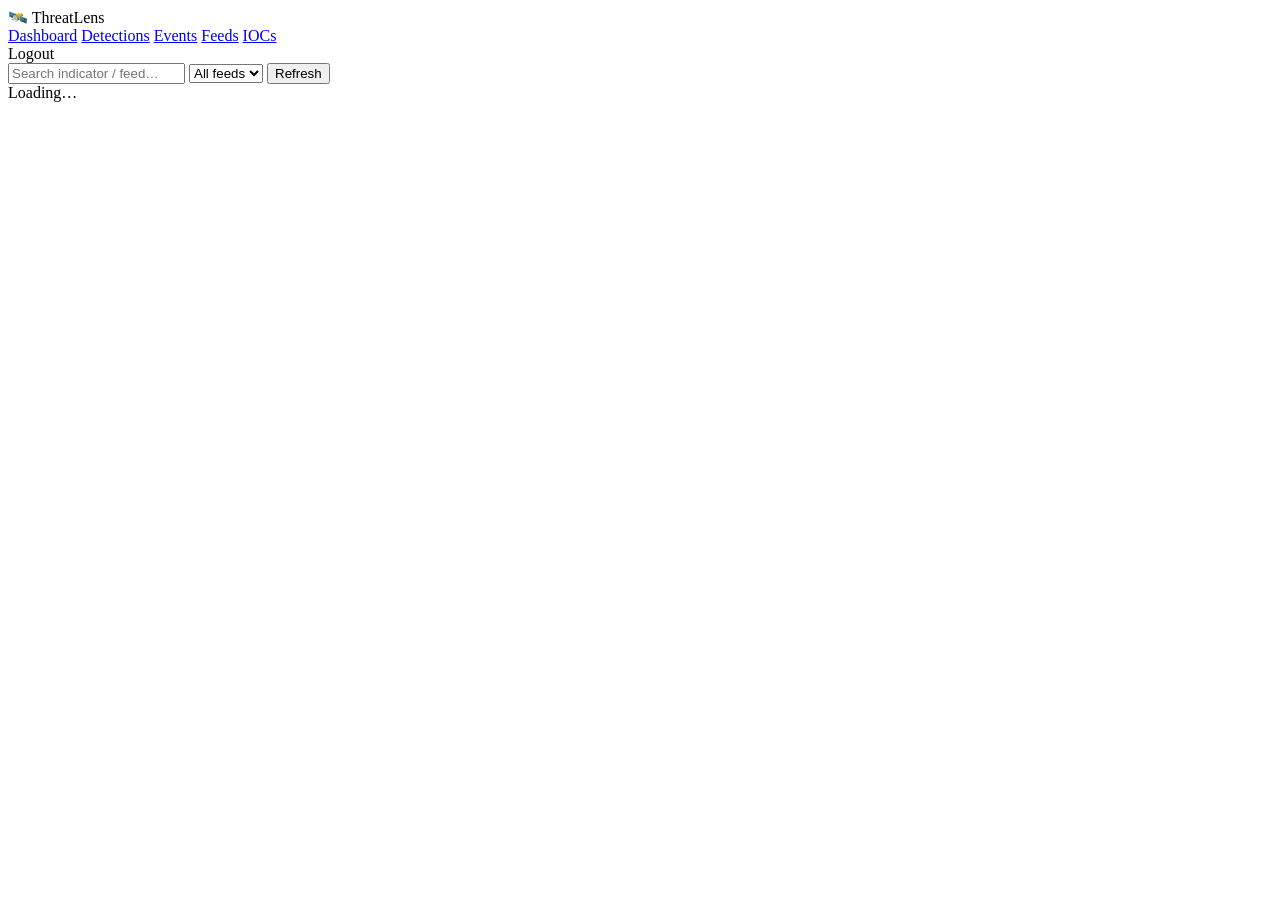
==== api/static/detections.html @ 1c1c3eca "Initial public release: UDM syslog → threat-intel detection platform (collector/intel/api/postgres, " ====
<!DOCTYPE html>
<html lang="en">
<head>
<meta charset="utf-8">
<meta name="viewport" content="width=device-width, initial-scale=1">
<title>ThreatLens — Detections</title>
<link rel="stylesheet" href="/static/css/app.css">
</head>
<body>
<header>
  <div class="logo">🛰️ Threat<span>Lens</span></div>
  <nav>
    <a href="/">Dashboard</a>
    <a href="/detections">Detections</a>
    <a href="/events">Events</a>
    <a href="/feeds">Feeds</a>
    <a href="/iocs">IOCs</a>
  </nav>
  <span class="pin" onclick="logout()">Logout</span>
</header>
<main>
  <div class="panel">
    <div class="toolbar">
      <input type="search" id="q" placeholder="Search indicator / feed…" oninput="debouncedLoad()">
      <select id="feedFilter" onchange="load()"><option value="">All feeds</option></select>
      <button onclick="load()">Refresh</button>
    </div>
    <div id="table"><div class="empty">Loading…</div></div>
  </div>
</main>
<div class="modal-backdrop" id="modal"></div>
<script src="/static/js/app.js"></script>
<script>
let t;
const debouncedLoad = () => { clearTimeout(t); t = setTimeout(load, 250); };

async function init() {
  const feeds = await api("/api/feeds");
  el("feedFilter").innerHTML = '<option value="">All feeds</option>' +
    feeds.map(f => `<option value="${f.id}">${esc(f.name)}</option>`).join("");
}

async function load() {
  const q = el("q").value.trim();
  const feed = el("feedFilter").value;
  const params = new URLSearchParams({ limit: "100" });
  if (q) params.set("q", q);
  if (feed) params.set("feed_id", feed);
  const dets = await api("/api/detections?" + params);
  if (!dets.length) { el("table").innerHTML = '<div class="empty">No detections match.</div>'; return; }
  el("table").innerHTML = `<table>
    <thead><tr><th>ID</th><th>When</th><th>Match</th><th>Indicator</th><th>Feed</th><th>Event</th><th>Src → Dst</th><th>Proto</th><th>Action</th></tr></thead>
    <tbody>${dets.map(d => `
      <tr style="cursor:pointer" onclick="showDet(${d.id})">
        <td class="mono dim">#${d.id}</td>
        <td class="mono dim">${fmtAgo(d.created_at)}</td>
        <td>${badgeForMatch(d.match_type)}</td>
        <td class="mono">${esc(d.matched_value)}</td>
        <td><span class="badge feed">${esc(d.feed_name)}</span></td>
        <td class="mono dim">#${d.event_id} ${fmtAgo(d.event_ts)}</td>
        <td class="mono">${esc(d.src_ip || "—")} → ${esc(d.dst_ip || "—")}</td>
        <td><span class="pill">${esc(d.proto || "—")}</span></td>
        <td>${esc(d.event_action || "—")}</td>
      </tr>`).join("")}</tbody></table>`;
}

async function showDet(id) {
  const d = await api("/api/detections/" + id);
  openModal(`
    <h3>Detection #${d.id} ${badgeForMatch(d.match_type)}</h3>
    <div class="row"><span class="k">Indicator</span><span class="mono">${esc(d.matched_value)}</span></div>
    <div class="row"><span class="k">Feed</span><span class="badge feed">${esc(d.feed_name)}</span></div>
    <div class="row"><span class="k">IOC detail</span><span>${esc(d.ioc_description || "—")}</span></div>
    <div class="row"><span class="k">IOC tags</span><span>${(d.ioc_tags || []).map(t => `<span class="tag">${esc(t)}</span>`).join("") || "—"}</span></div>
    <div class="row"><span class="k">IOC type</span><span class="pill">${esc(d.ioc_type || "—")}</span></div>
    <div class="row"><span class="k">IOC severity</span><span>${esc(d.ioc_severity || "—")}</span></div>
    <div class="row"><span class="k">IOC seen</span><span class="dim">${fmtTs(d.ioc_first_seen)} → ${fmtTs(d.ioc_last_seen)}</span></div>
    <div class="row"><span class="k">Reference</span><span>${d.ioc_reference ? `<a href="${esc(d.ioc_reference)}" target="_blank" rel="noopener">${esc(d.ioc_reference)}</a>` : "—"}</span></div>
    <div class="row"><span class="k">Event</span><span class="mono">#${d.event_id} · ${fmtTs(d.event_ts)} · host ${esc(d.event_host || "—")} · ${esc(d.event_action || "")} · ${esc(d.src_ip || "")} → ${esc(d.dst_ip || "")} ${esc(d.proto || "")}${d.dst_port ? ":" + esc(d.dst_port) : ""}</span></div>
    <pre class="raw">${esc(d.event_raw)}</pre>`);
}

init();
load();
setInterval(load, 15000);
</script>
</body>
</html>
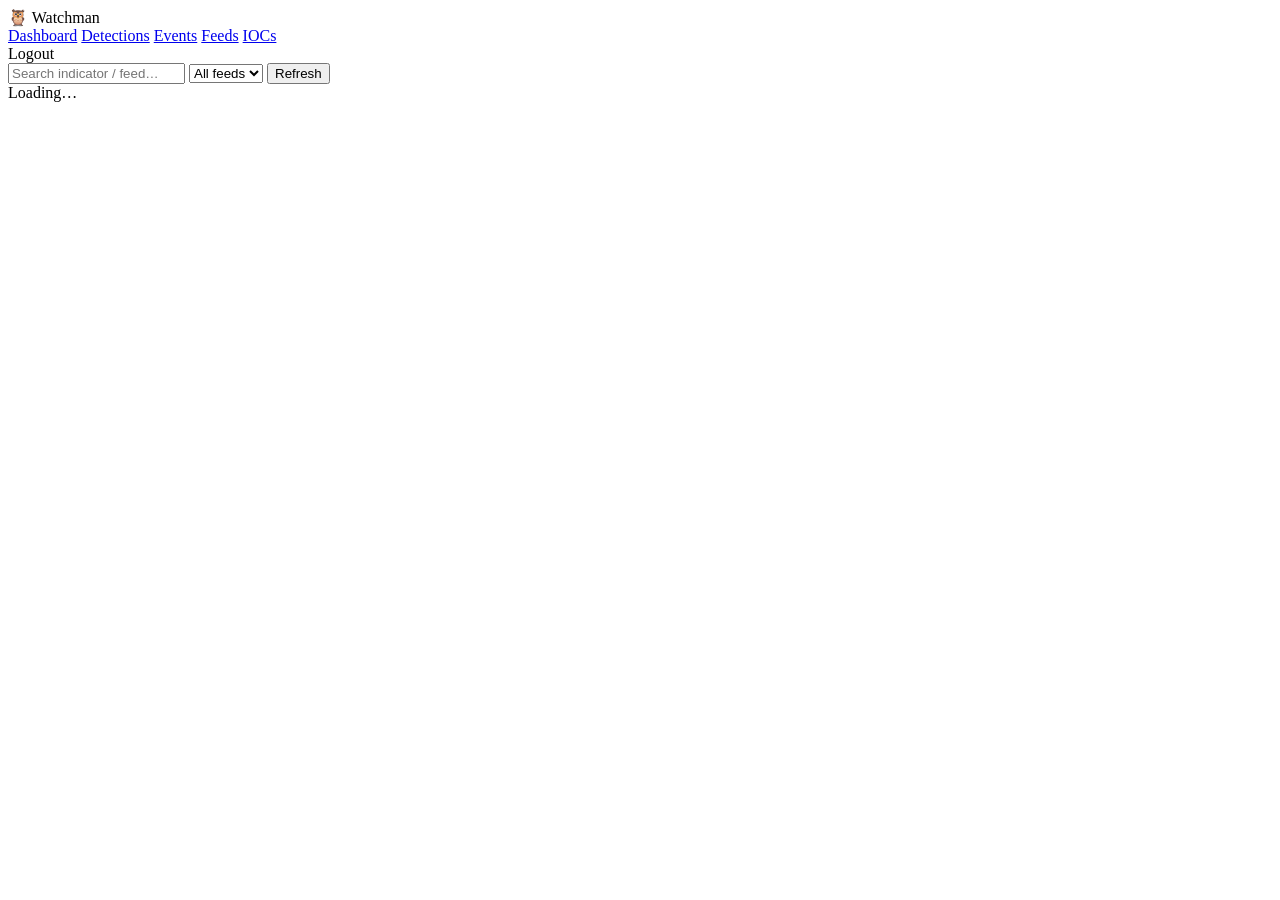
==== commit b15a7738: "brand: owl Watchman wordmark (headers + login), login tagline, arena ingest source icon" ====
--- a/api/static/detections.html
+++ b/api/static/detections.html
@@ -3,12 +3,12 @@
 <head>
 <meta charset="utf-8">
 <meta name="viewport" content="width=device-width, initial-scale=1">
-<title>ThreatLens — Detections</title>
+<title>Watchman — Detections</title>
 <link rel="stylesheet" href="/static/css/app.css">
 </head>
 <body>
 <header>
-  <div class="logo">🛰️ Threat<span>Lens</span></div>
+  <div class="logo">🦉 Watch<span>man</span></div>
   <nav>
     <a href="/">Dashboard</a>
     <a href="/detections">Detections</a>
